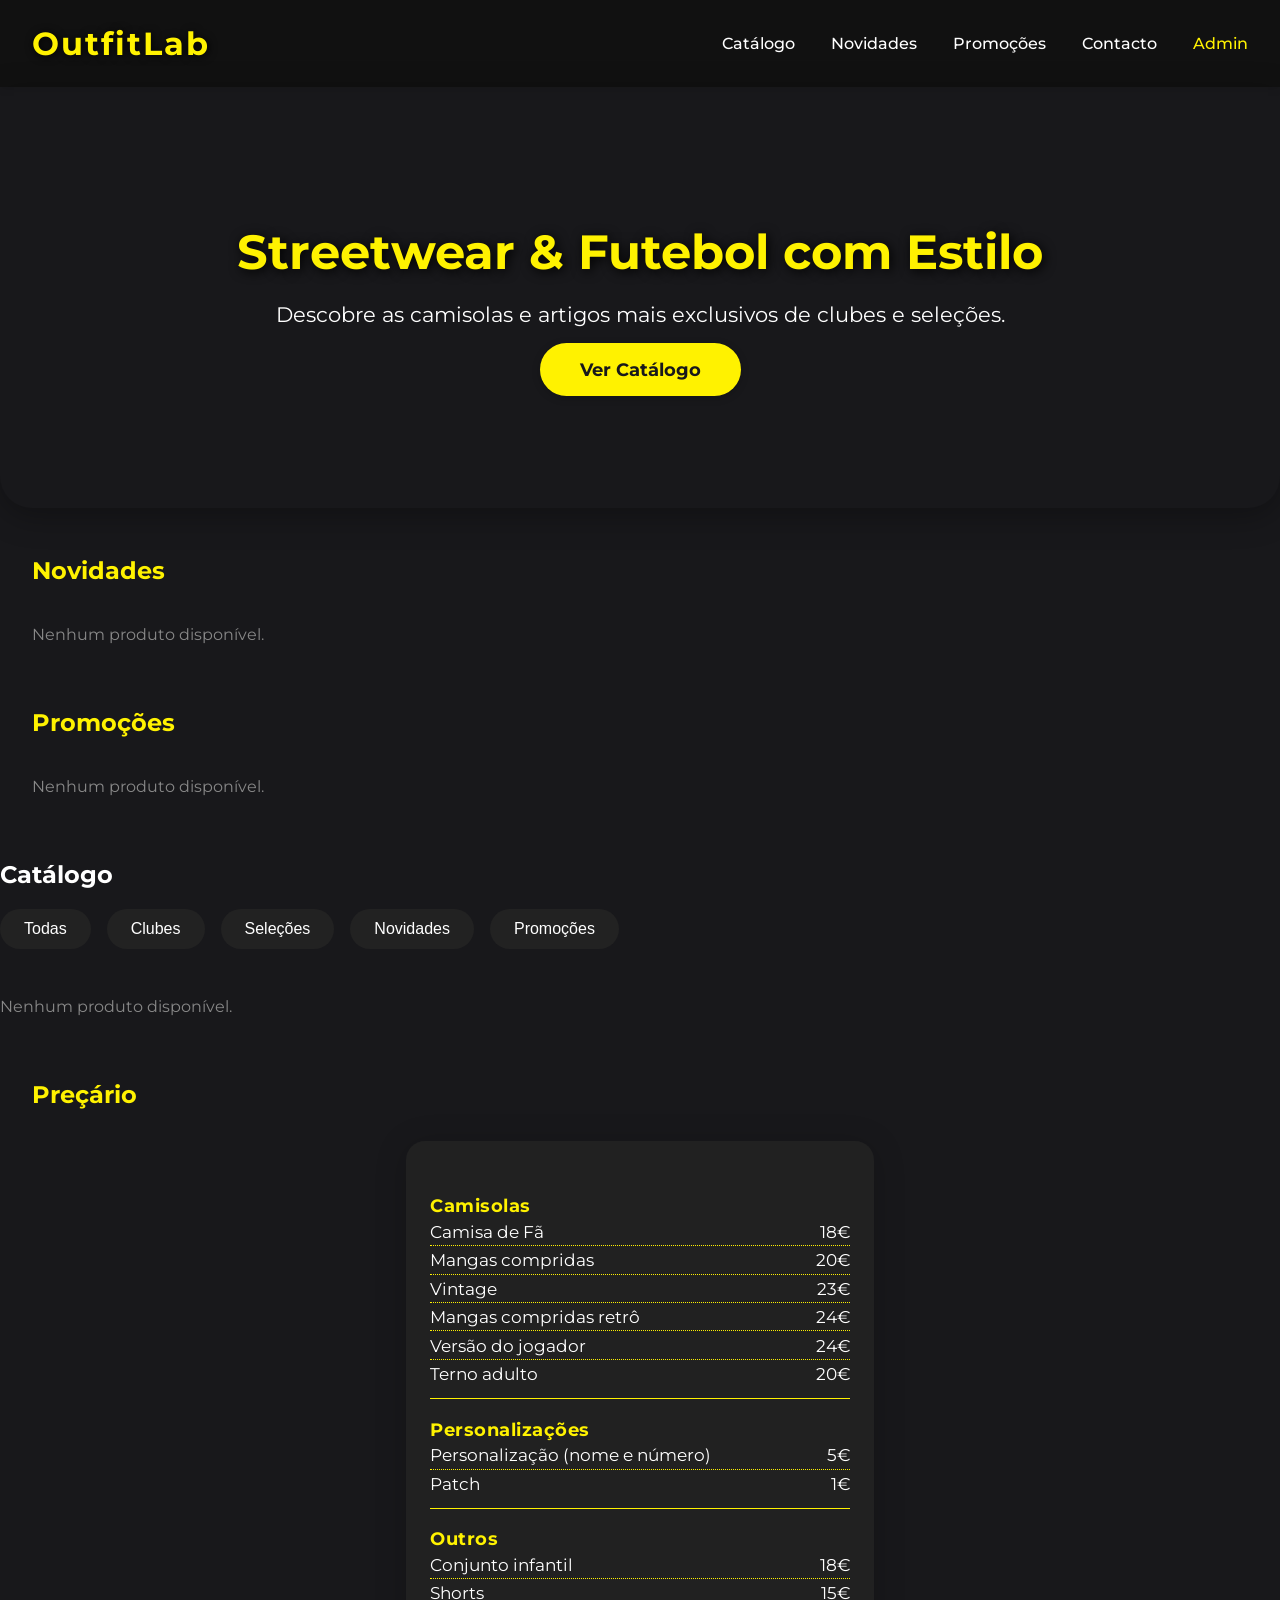
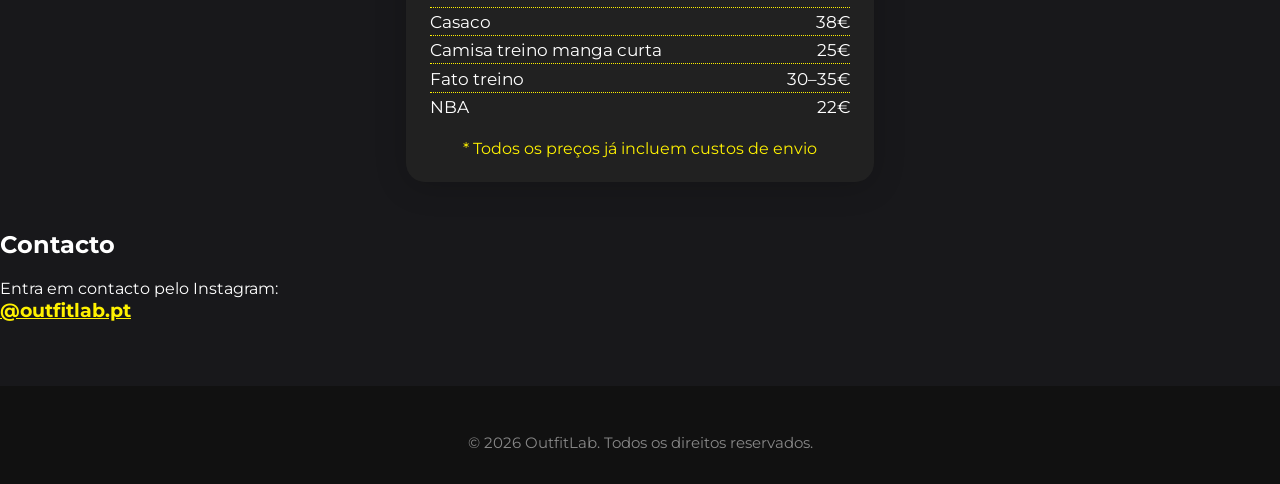
==== index.html @ fa1ee7ea "Add files via upload" ====
<!DOCTYPE html>
<html lang="pt">
<head>
  <meta charset="UTF-8">
  <meta name="viewport" content="width=device-width, initial-scale=1.0">
  <title>OutfitLab - Loja de Camisolas de Futebol</title>
  <link rel="stylesheet" href="assets/style.css">
  <link rel="preconnect" href="https://fonts.googleapis.com">
  <link rel="preconnect" href="https://fonts.gstatic.com" crossorigin>
  <link href="https://fonts.googleapis.com/css2?family=Montserrat:wght@400;700&display=swap" rel="stylesheet">
</head>
<body>
  <header>
    <div class="logo">OutfitLab</div>
    <nav>
      <a href="#catalogo">Catálogo</a>
      <a href="#novidades">Novidades</a>
      <a href="#promocoes">Promoções</a>
      <a href="#contacto">Contacto</a>
      <a href="admin/" class="admin-link">Admin</a>
    </nav>
  </header>
  <main>
    <section class="hero">
      <h1>Streetwear & Futebol com Estilo</h1>
      <p>Descobre as camisolas e artigos mais exclusivos de clubes e seleções.</p>
      <a href="#catalogo" class="cta">Ver Catálogo</a>
    </section>
    <section id="novidades" class="destaque">
      <h2>Novidades</h2>
      <div class="produtos" id="novidades-list"></div>
    </section>
    <section id="promocoes" class="destaque">
      <h2>Promoções</h2>
      <div class="produtos" id="promocoes-list"></div>
    </section>
    <section id="catalogo">
      <h2>Catálogo</h2>
      <div class="filtros">
        <button onclick="filtrarCategoria('todas')">Todas</button>
        <button onclick="filtrarCategoria('clubes')">Clubes</button>
        <button onclick="filtrarCategoria('selecoes')">Seleções</button>
        <button onclick="filtrarCategoria('novidades')">Novidades</button>
        <button onclick="filtrarCategoria('promocoes')">Promoções</button>
      </div>
      <div class="produtos" id="catalogo-list"></div>
    </section>
    <section id="precos" class="destaque">
      <h2>Preçário</h2>
      <div id="precos-tabela"></div>
    </section>
    <section id="contacto">
      <h2>Contacto</h2>
      <p>Entra em contacto pelo Instagram:<br>
        <a href="https://instagram.com/outfitlab.pt" target="_blank" style="font-size:1.2rem;font-weight:700;color:#fff200;">@outfitlab.pt</a>
      </p>
    </section>
  </main>
  <footer>
    <p>&copy; 2026 OutfitLab. Todos os direitos reservados.</p>
  </footer>
  <div id="modal-produto" class="modal-produto-bg" style="display:none;">
    <div class="modal-produto">
      <button class="fechar-modal" onclick="fecharModalProduto()">&times;</button>
      <div id="modal-produto-conteudo"></div>
    </div>
  </div>
  <script>
    // Aviso para funcionamento em file:// (pen/disco)
    if (window.location.protocol === 'file:') {
      const aviso = document.createElement('div');
      aviso.style = 'position:fixed;top:0;left:0;width:100vw;padding:1.2rem 0;background:#ff5252;color:#fff;font-size:1.1rem;text-align:center;z-index:9999;font-weight:700;box-shadow:0 2px 8px #0005;';
      aviso.innerHTML = 'Atenção: Para funcionar corretamente (guardar produtos, promoções, imagem, etc.), abre o site com o <b>Live Server</b> no VS Code, ou usa o <b>Firefox</b>. <br> No Chrome/Edge, funcionalidades como guardar produtos podem não funcionar em file://';
      document.body.prepend(aviso);
    }
  </script>
  <script src="assets/app.js"></script>
</body>
</html>
---- assets/style.css ----
/* Preçário visual estilo imagem */
.preco-card {
  background: rgba(34,34,34,0.97);
  border-radius: 1.2rem;
  max-width: 420px;
  margin: 2rem auto;
  box-shadow: 0 4px 32px rgba(0,0,0,0.18);
  padding: 2.2rem 1.5rem 1.5rem 1.5rem;
  color: #fff;
  font-family: 'Montserrat', Arial, sans-serif;
  font-size: 1.08rem;
}
.preco-card h3 {
  text-align: center;
  font-size: 1.25rem;
  margin: 0 0 0.7rem 0;
  font-weight: 700;
  letter-spacing: 1px;
}
.preco-card .preco-linha {
  display: flex;
  justify-content: space-between;
  border-bottom: 1px dotted #fff200;
  margin: 0.2rem 0;
  padding-bottom: 0.2rem;
}
.preco-card .preco-linha:last-child {
  border-bottom: none;
}
.preco-card .preco-sec {
  margin: 1.2rem 0 0.7rem 0;
}
.preco-card .preco-sec-titulo {
  font-weight: 700;
  font-size: 1.1rem;
  margin-bottom: 0.3rem;
  color: #fff200;
  letter-spacing: 0.5px;
}
.preco-card hr {
  border: none;
  border-top: 1.5px solid #fff200;
  margin: 0.7rem 0 0.7rem 0;
}
/* Modal Produto */
.modal-produto-bg {
  position: fixed;
  top: 0; left: 0; right: 0; bottom: 0;
  background: rgba(0,0,0,0.7);
  z-index: 1000;
  display: flex;
  align-items: center;
  justify-content: center;
}
.modal-produto {
  background: #222;
  border-radius: 1.2rem;
  max-width: 350px;
  width: 95vw;
  padding: 2rem 1.2rem 1.2rem 1.2rem;
  box-shadow: 0 4px 32px rgba(0,0,0,0.4);
  position: relative;
  color: #fff;
}
.modal-produto img {
  width: 100%;
  border-radius: 1rem;
  margin-bottom: 1rem;
}
.modal-produto .produto-nome {
  font-size: 1.2rem;
  margin-bottom: 0.5rem;
}
.modal-produto .produto-preco {
  color: #fff200;
  font-size: 1.1rem;
  margin-bottom: 0.7rem;
}
.modal-produto .produto-desc {
  color: #ccc;
  font-size: 0.98rem;
  margin-bottom: 1rem;
}
.modal-produto .produto-categorias {
  font-size: 0.9rem;
  color: #fff200;
  margin-bottom: 1rem;
}
.modal-produto .produto-stock {
  font-size: 0.9rem;
  color: #fff;
  margin-bottom: 1rem;
}
.modal-produto .produto-botoes {
  display: flex;
  gap: 0.7rem;
}
.fechar-modal {
  position: absolute;
  top: 0.5rem;
  right: 1rem;
  background: none;
  border: none;
  color: #fff;
  font-size: 2rem;
  cursor: pointer;
}
body {
  font-family: 'Montserrat', Arial, sans-serif;
  margin: 0;
  background: #18181b;
  color: #fff;
}
header {
  display: flex;
  justify-content: space-between;
  align-items: center;
  padding: 1.5rem 2rem;
  background: #111;
  box-shadow: 0 2px 8px rgba(0,0,0,0.1);
}
.logo {
  font-size: 2rem;
  font-weight: 700;
  letter-spacing: 2px;
  color: #fff200;
  text-shadow: 1px 1px 8px #000;
}
nav a {
  color: #fff;
  margin-left: 2rem;
  text-decoration: none;
  font-weight: 500;
  transition: color 0.2s;
}
nav a:hover, .admin-link {
  color: #fff200;
}
.hero {
  background: url('https://images.unsplash.com/photo-1517649763962-0c623066013b?auto=format&fit=crop&w=1200&q=80') center/cover no-repeat;
  padding: 6rem 2rem 8rem 2rem;
  text-align: center;
  border-radius: 0 0 2rem 2rem;
  box-shadow: 0 8px 32px rgba(0,0,0,0.3);
}
.hero h1 {
  font-size: 3rem;
  margin-bottom: 1rem;
  color: #fff200;
  text-shadow: 2px 2px 12px #000;
}
.hero p {
  font-size: 1.3rem;
  margin-bottom: 2rem;
}
.cta {
  background: #fff200;
  color: #18181b;
  padding: 1rem 2.5rem;
  border-radius: 2rem;
  font-weight: 700;
  text-decoration: none;
  font-size: 1.1rem;
  box-shadow: 0 2px 8px rgba(0,0,0,0.2);
  transition: background 0.2s, color 0.2s;
}
.cta:hover {
  background: #18181b;
  color: #fff200;
  border: 2px solid #fff200;
}
.destaque {
  margin: 3rem 2rem;
}
.destaque h2 {
  color: #fff200;
  margin-bottom: 1.5rem;
}
.filtros {
  display: flex;
  gap: 1rem;
  margin-bottom: 2rem;
  flex-wrap: wrap;
}
.filtros button {
  background: #222;
  color: #fff;
  border: none;
  padding: 0.7rem 1.5rem;
  border-radius: 1.5rem;
  font-size: 1rem;
  cursor: pointer;
  transition: background 0.2s, color 0.2s;
}
.filtros button:hover {
  background: #fff200;
  color: #18181b;
}
  .produtos {
    display: grid;
    grid-template-columns: repeat(auto-fit, minmax(160px, 1fr));
    gap: 1.2rem;
  }
  .produto {
    background: #222;
    border-radius: 1rem;
    box-shadow: 0 2px 8px rgba(0,0,0,0.15);
    overflow: hidden;
    display: flex;
    flex-direction: column;
    transition: transform 0.2s;
    max-width: 210px;
    margin: 0 auto;
  }
  .produto:hover {
    transform: translateY(-4px) scale(1.01);
  }
  .produto img {
    width: 100%;
    aspect-ratio: 1/1;
    object-fit: cover;
    max-height: 140px;
  }
  .produto-info {
    padding: 0.7rem 0.8rem;
    flex: 1;
    display: flex;
    flex-direction: column;
    justify-content: space-between;
  }
  .produto-nome {
    font-size: 0.98rem;
    font-weight: 700;
    margin-bottom: 0.3rem;
  }
  .produto-preco {
    color: #fff200;
    font-size: 1.05rem;
    font-weight: 700;
    margin-bottom: 0.4rem;
  }
  .produto-desc {
    font-size: 0.85rem;
    color: #ccc;
    margin-bottom: 0.7rem;
  }
  .produto-botoes {
    display: flex;
    gap: 0.5rem;
  }
  .produto-botoes a {
    flex: 1;
    background: #fff200;
    color: #18181b;
    text-align: center;
    padding: 0.5rem 0;
    border-radius: 0.7rem;
    font-weight: 700;
    text-decoration: none;
    font-size: 0.95rem;
    transition: background 0.2s, color 0.2s;
  }
  .produto-botoes a:hover {
    background: #18181b;
    color: #fff200;
    border: 2px solid #fff200;
  }
footer {
  text-align: center;
  padding: 2rem 0 1rem 0;
  color: #888;
  font-size: 0.95rem;
  background: #111;
  margin-top: 4rem;
}
@media (max-width: 700px) {
  header, .destaque, .hero, #catalogo {
    padding-left: 1rem;
    padding-right: 1rem;
  }
  .hero h1 {
    font-size: 2rem;
  }
  .produtos {
    grid-template-columns: 1fr;
  }
}
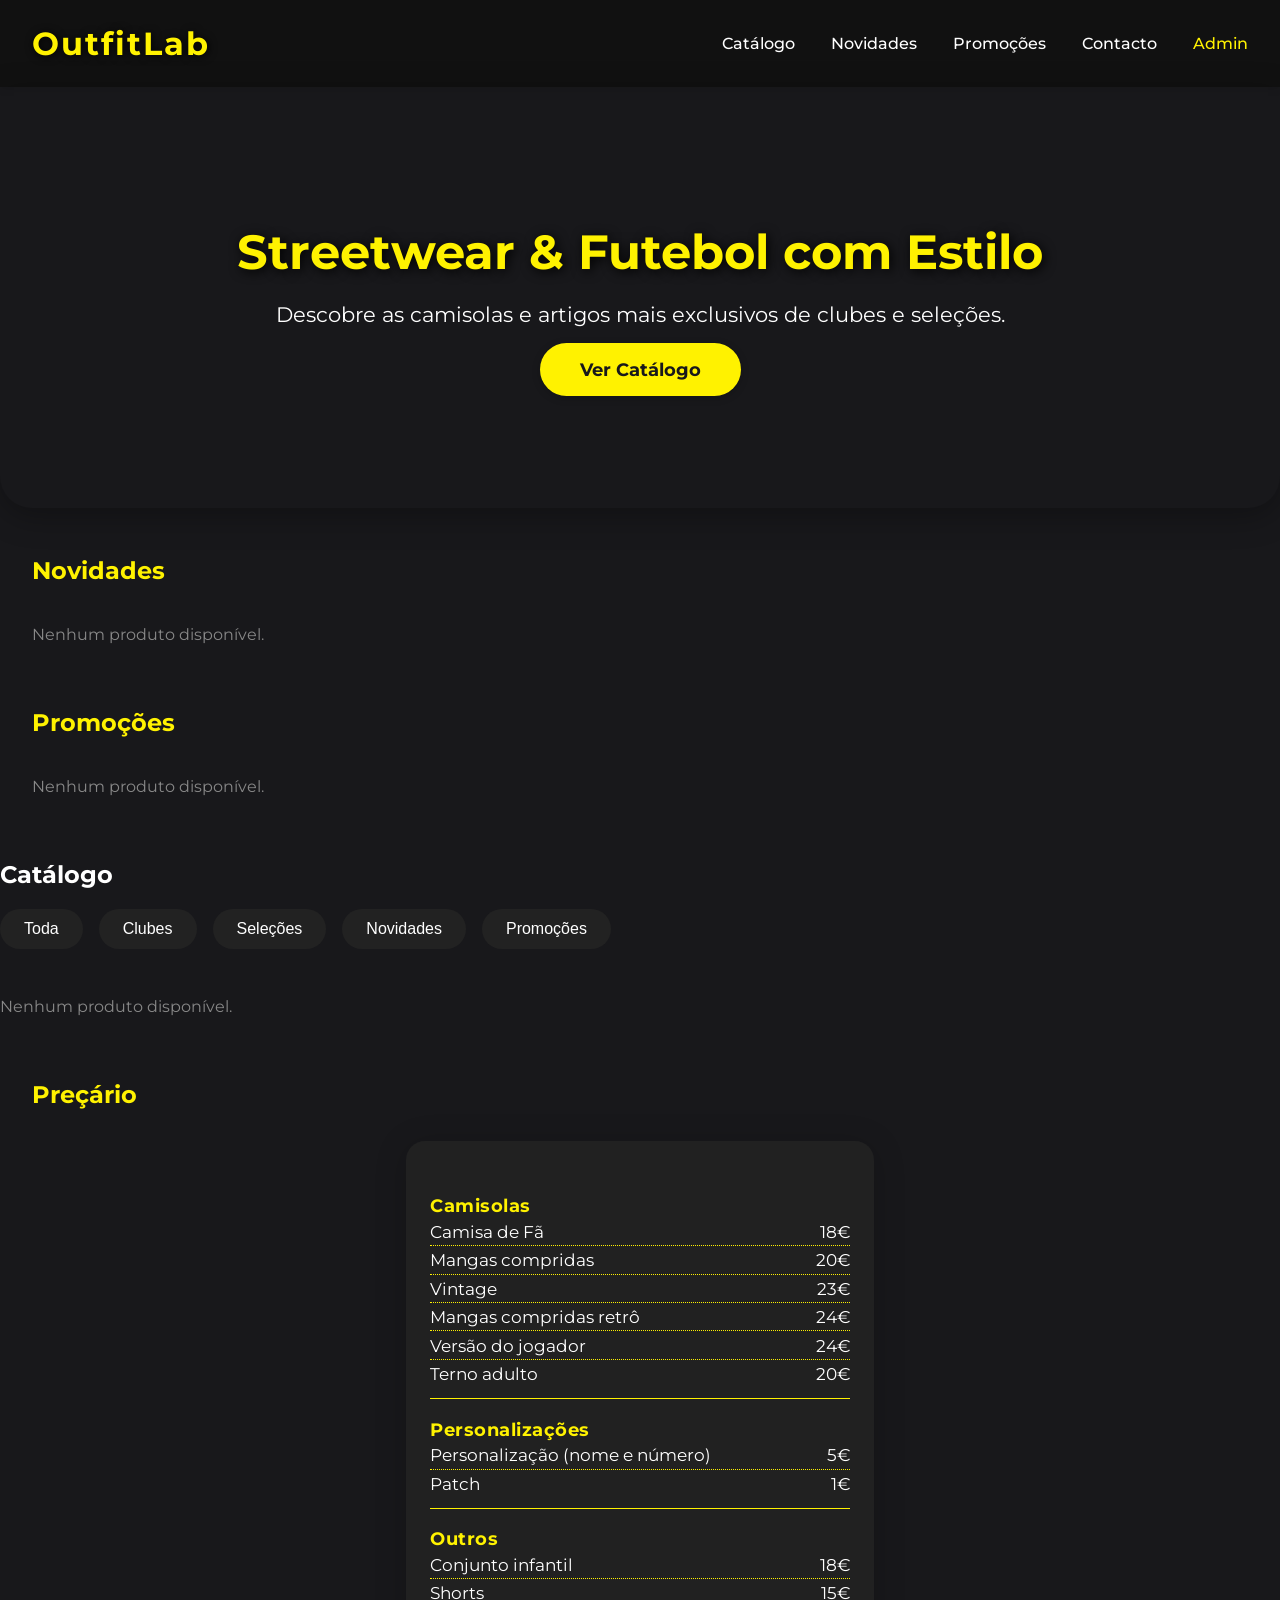
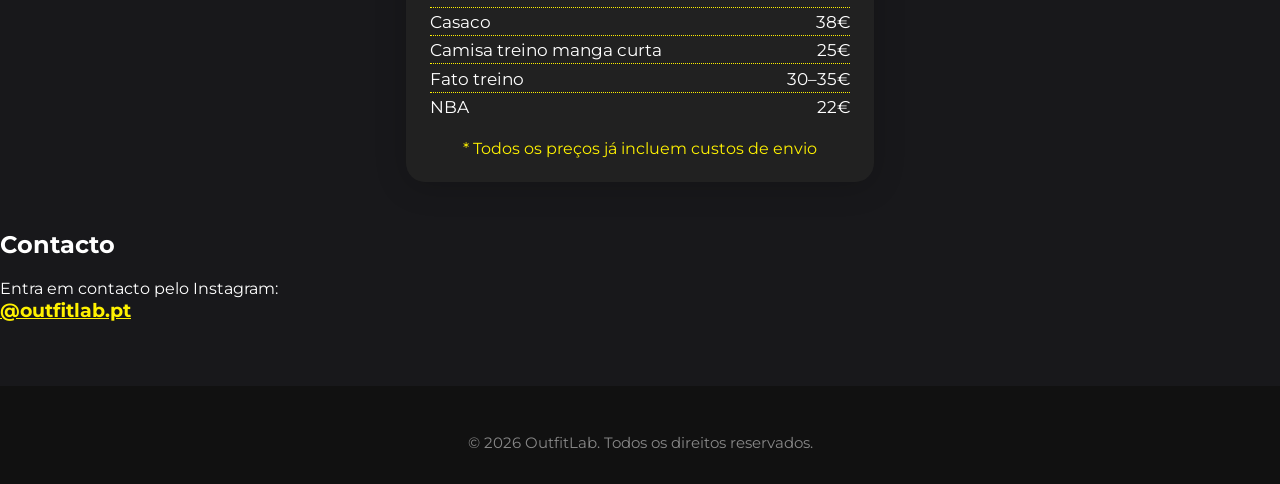
==== commit 61a7eca0: "teste1" ====
--- a/index.html
+++ b/index.html
@@ -37,7 +37,7 @@
     <section id="catalogo">
       <h2>Catálogo</h2>
       <div class="filtros">
-        <button onclick="filtrarCategoria('todas')">Todas</button>
+        <button onclick="filtrarCategoria('todas')">Toda</button>
         <button onclick="filtrarCategoria('clubes')">Clubes</button>
         <button onclick="filtrarCategoria('selecoes')">Seleções</button>
         <button onclick="filtrarCategoria('novidades')">Novidades</button>
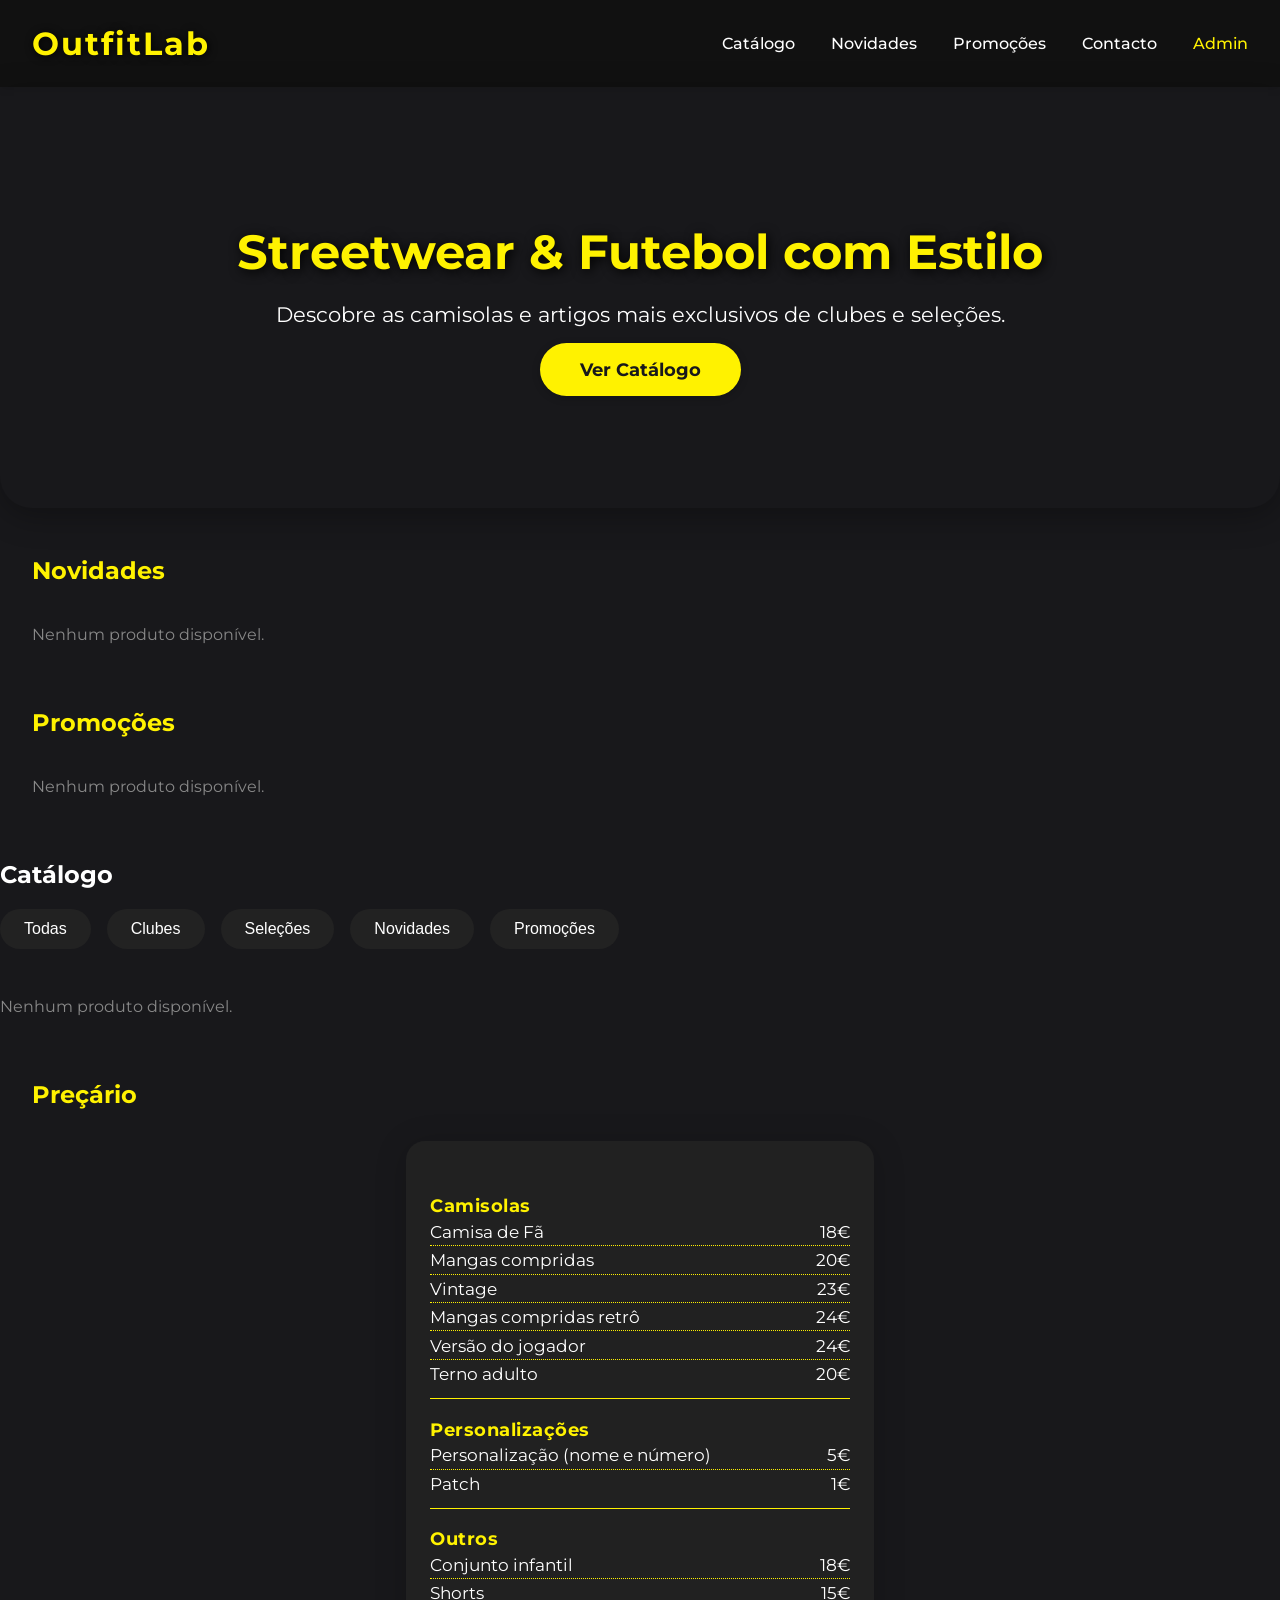
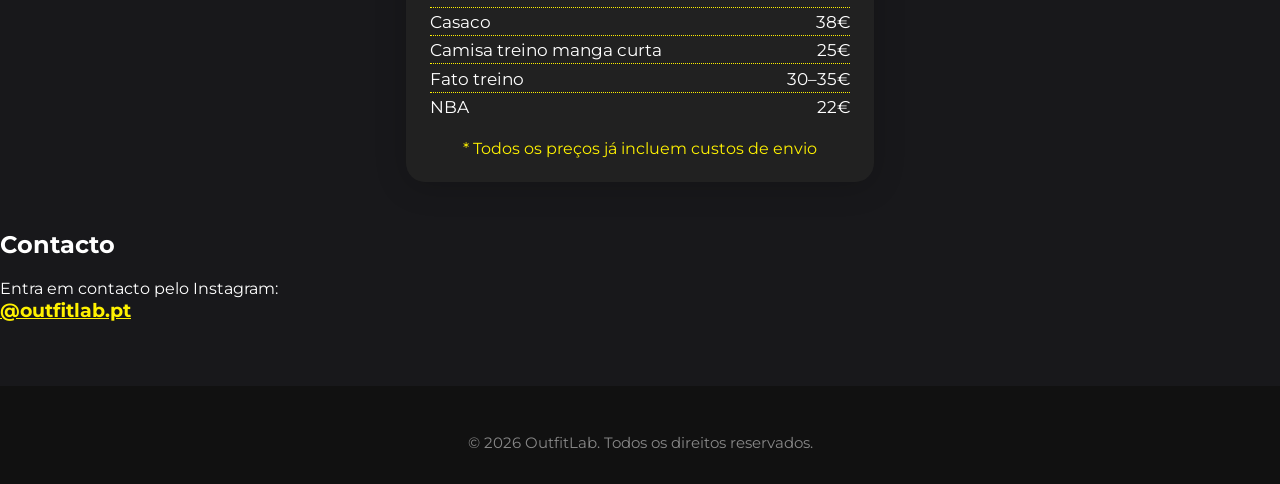
==== commit 58956cbd: "teste02" ====
--- a/index.html
+++ b/index.html
@@ -37,7 +37,7 @@
     <section id="catalogo">
       <h2>Catálogo</h2>
       <div class="filtros">
-        <button onclick="filtrarCategoria('todas')">Toda</button>
+        <button onclick="filtrarCategoria('todas')">Todas</button>
         <button onclick="filtrarCategoria('clubes')">Clubes</button>
         <button onclick="filtrarCategoria('selecoes')">Seleções</button>
         <button onclick="filtrarCategoria('novidades')">Novidades</button>
